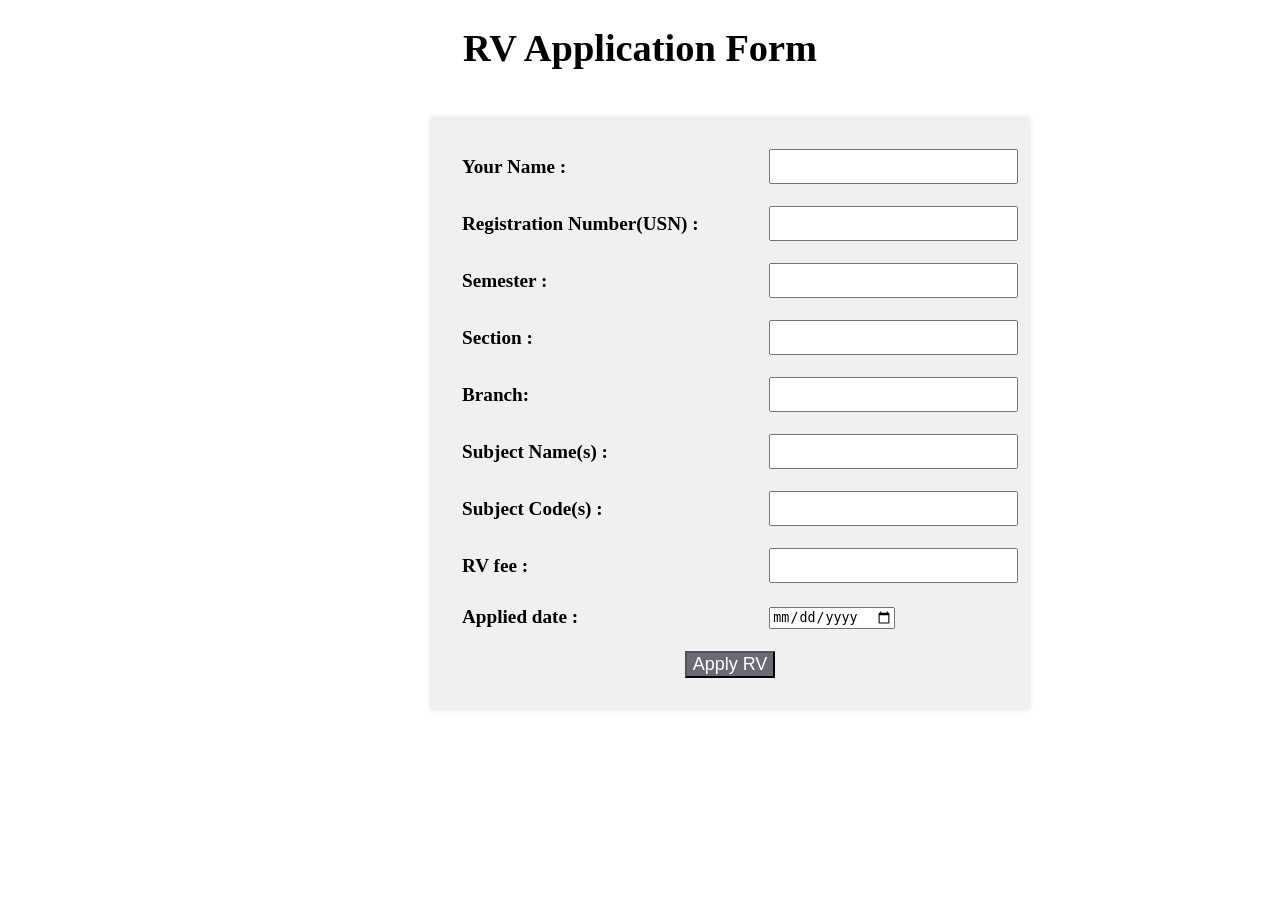
==== assign2.html @ f63b464a "final commits" ====
<!DOCTYPE html>
<html lang="en">
<head>
    <meta charset="UTF-8">
    <meta name="viewport" content="width=device-width, initial-scale=1.0">
    <title>RV Form</title>
    <link rel="stylesheet" href="assign2.css">
</head>
<body>
    <h1>RV Application Form</h1>
    <form action="#" method="post">
        <table>
            <tr>
                <td><label for="yourname">Your Name :</label></td>
                <td><input type="text" name="yourname" id="yourname" required> </td>
            </tr>
            <tr>
                <td><label for="usn">Registration Number(USN) :</label></td>
                <td><input type="text" name="usn" id="usn"> </td>
            </tr>
            <tr>
                <td><label for="sem">Semester :</label></td>
                <td><input type="text" name="sem" id="sem"> </td>
            </tr>
            <tr>
                <td><label for="sem">Section :</label></td>
                <td><input type="text" name="sec" id="sec"> </td>
            </tr>
            <tr>
                <td><label for="branch">Branch:</label></td>
                <td><input type="text" name="branch" id="branch"> </td>
            </tr>
            <tr>
                <td><label for="subn">Subject Name(s) :</label></td>
                <td><input type="text" name="subn" id="subn"> </td>
            </tr>
            <tr>
                <td><label for="sub">Subject Code(s) :</label></td>
                <td><input type="text" name="sub" id="sub"> </td>
            </tr><tr>
                <td><label for="sub">RV fee :</label></td>
                <td><input type="text" name="fee" id="fee"> </td>
            </tr>
            <tr>
                <td><label for="sub"> Applied date :</label></td>
                <td><input type="date" name="dte" id="dte"> </td>
            </tr>
            <br>
            
            <tr>
                <td colspan="2" style="text-align: center;">
                <input type="submit" value="Apply RV" class="buttonapply"></td>
                </tr>
        </table>
    </form>
</body>
</html>
---- assign2.css ----
body{
    background-color: #fff;
    
    margin: 0;
    font-size: larger;
}
h1{
    text-align: center;
}
table{
    width: 100%;
    max-width: 600px;
    background-color: #f0f0f0;
    padding: 20px;
    box-shadow: 0 0 5px rgba(0,0,0,0.1);
    border-radius: 4px;
}
td{
    padding: 10px;
}
form{
    padding-left: 430px;
    
}
label{
    font-weight: bold;
}
input[type="text"]{
    width: 100%;
    padding: 8px;
}
.buttonapply{
    font-size: large;
    font-weight: 500;
    background-color:#6d6875;
    cursor: pointer;
    color: #fff;
}
.buttonapply:hover{
    background-color: #2a0800;
    color: beige;
    box-shadow: 0 0 3px rgba(0, 0, 0, 1);
}
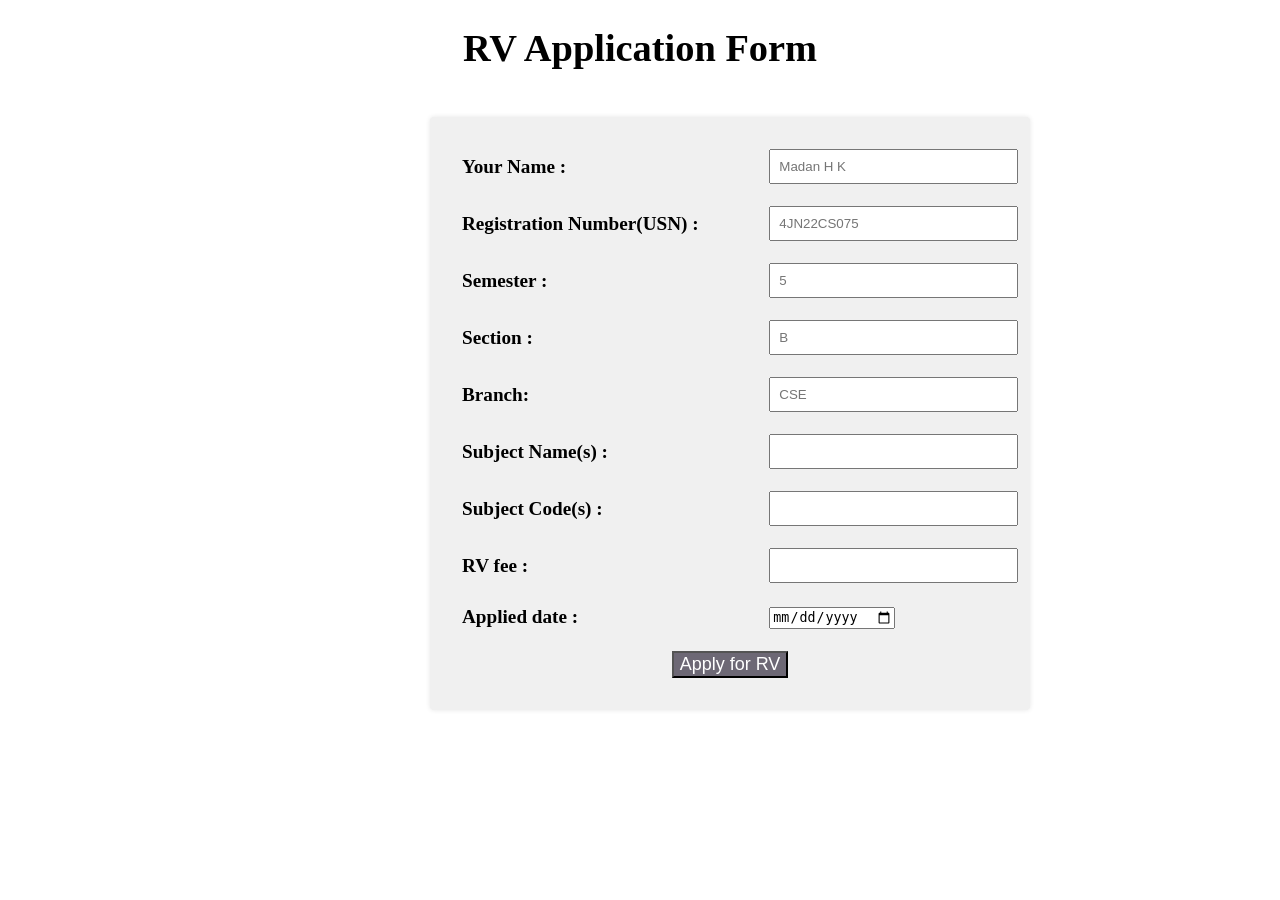
==== commit 7ba1c470: "Extra files" ====
--- a/assign2.html
+++ b/assign2.html
@@ -5,30 +5,46 @@
     <meta name="viewport" content="width=device-width, initial-scale=1.0">
     <title>RV Form</title>
     <link rel="stylesheet" href="assign2.css">
+    <script>
+        function validate(){
+
+            var fullname=document.getElementById("yourname")
+            var register_number=document.getElementById("usn")
+
+            if(fullname.value=="" || register_number.value=="" ){
+                alert("Give your proper Name & USN")
+                return false;
+            }
+            else{
+                
+                true;
+            }
+        }
+    </script>
 </head>
 <body>
     <h1>RV Application Form</h1>
-    <form action="#" method="post">
+    <form action="msg.html" onsubmit="return validate()" method="post">
         <table>
             <tr>
                 <td><label for="yourname">Your Name :</label></td>
-                <td><input type="text" name="yourname" id="yourname" required> </td>
+                <td><input type="text" name="yourname" id="yourname"  placeholder="Madan H K"> </td>
             </tr>
             <tr>
                 <td><label for="usn">Registration Number(USN) :</label></td>
-                <td><input type="text" name="usn" id="usn"> </td>
+                <td><input type="text" name="usn" id="usn" placeholder="4JN22CS075"> </td>
             </tr>
             <tr>
                 <td><label for="sem">Semester :</label></td>
-                <td><input type="text" name="sem" id="sem"> </td>
+                <td><input type="text" name="sem" id="sem" placeholder="5"> </td>
             </tr>
             <tr>
                 <td><label for="sem">Section :</label></td>
-                <td><input type="text" name="sec" id="sec"> </td>
+                <td><input type="text" name="sec" id="sec" placeholder="B"> </td>
             </tr>
             <tr>
                 <td><label for="branch">Branch:</label></td>
-                <td><input type="text" name="branch" id="branch"> </td>
+                <td><input type="text" name="branch" id="branch" placeholder="CSE"> </td>
             </tr>
             <tr>
                 <td><label for="subn">Subject Name(s) :</label></td>
@@ -49,9 +65,10 @@
             
             <tr>
                 <td colspan="2" style="text-align: center;">
-                <input type="submit" value="Apply RV" class="buttonapply"></td>
+                <input type="submit" value="Apply for RV" class="buttonapply"></td>
                 </tr>
         </table>
     </form>
+   
 </body>
 </html>
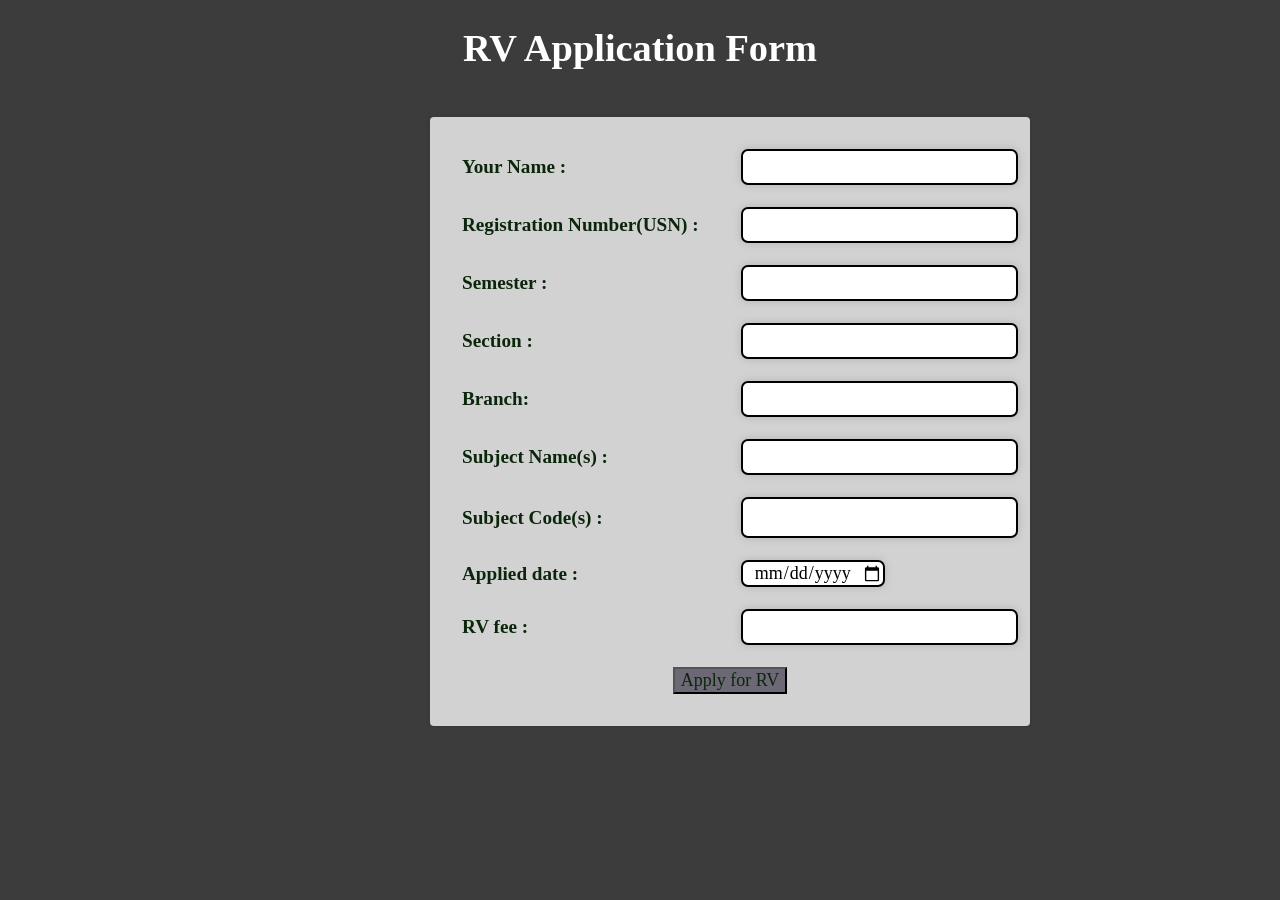
==== commit 2d18acda: "final edit" ====
--- a/assign2.html
+++ b/assign2.html
@@ -24,43 +24,45 @@
 </head>
 <body>
     <h1>RV Application Form</h1>
-    <form action="msg.html" onsubmit="return validate()" method="post">
+    <form action="msg.html"  id="myForm" onsubmit="return validate()" >
         <table>
             <tr>
                 <td><label for="yourname">Your Name :</label></td>
-                <td><input type="text" name="yourname" id="yourname"  placeholder="Madan H K"> </td>
+                <td><input style="border-radius: 7px; border: solid 2px black;  box-shadow: 0 0 9px rgba(180, 180, 180, 2); font-family:'Times New Roman', Times, serif;text-align: center;" type="text" name="yourname" id="yourname"  > </td>
             </tr>
             <tr>
                 <td><label for="usn">Registration Number(USN) :</label></td>
-                <td><input type="text" name="usn" id="usn" placeholder="4JN22CS075"> </td>
+                <td><input style="border-radius: 7px; border: solid 2px black;  box-shadow: 0 0 9px rgba(180, 180, 180, 2); font-family:'Times New Roman', Times, serif;text-align: center;" type="text" name="usn" id="usn" > </td>
             </tr>
             <tr>
                 <td><label for="sem">Semester :</label></td>
-                <td><input type="text" name="sem" id="sem" placeholder="5"> </td>
+                <td><input style="border-radius: 7px; border: solid 2px black;  box-shadow: 0 0 9px rgba(180, 180, 180, 2); font-family:'Times New Roman', Times, serif;text-align: center;" type="text" name="sem" id="sem" > </td>
             </tr>
             <tr>
                 <td><label for="sem">Section :</label></td>
-                <td><input type="text" name="sec" id="sec" placeholder="B"> </td>
+                <td><input style="border-radius: 7px; border: solid 2px black;  box-shadow: 0 0 9px rgba(180, 180, 180, 2); font-family:'Times New Roman', Times, serif;text-align: center;"  type="text" name="sec" id="sec" > </td>
             </tr>
             <tr>
                 <td><label for="branch">Branch:</label></td>
-                <td><input type="text" name="branch" id="branch" placeholder="CSE"> </td>
+                <td><input style="border-radius: 7px; border: solid 2px black;  box-shadow: 0 0 9px rgba(180, 180, 180, 2); font-family:'Times New Roman', Times, serif;text-align: center;" type="text" name="branch" id="branch" > </td>
             </tr>
             <tr>
                 <td><label for="subn">Subject Name(s) :</label></td>
-                <td><input type="text" name="subn" id="subn"> </td>
+                <td><input style="border-radius: 7px; border: solid 2px black;  box-shadow: 0 0 9px rgba(180, 180, 180, 2); font-family:'Times New Roman', Times, serif;text-align: center;" type="text" name="subn" id="subn"> </td>
             </tr>
             <tr>
                 <td><label for="sub">Subject Code(s) :</label></td>
-                <td><input type="text" name="sub" id="sub"> </td>
-            </tr><tr>
-                <td><label for="sub">RV fee :</label></td>
-                <td><input type="text" name="fee" id="fee"> </td>
+                <td><input style="border-radius: 7px; border: solid 2px black;  box-shadow: 0 0 9px rgba(180, 180, 180, 2); font-family:'Times New Roman', Times, serif;text-align: center; font-size: large;" type="text" name="sub" id="sub"> </td>
             </tr>
             <tr>
                 <td><label for="sub"> Applied date :</label></td>
-                <td><input type="date" name="dte" id="dte"> </td>
+                <td><input style="border-radius: 7px; border: solid 2px black;  box-shadow: 0 0 9px rgba(180, 180, 180, 2); font-family:'Times New Roman', Times, serif;text-align: center; font-size: large;" type="date" name="dte" id="dte"> </td>
             </tr>
+            <tr>
+                <td><label for="sub">RV fee :</label></td>
+                <td><input style="border-radius: 7px; border: solid 2px black;  box-shadow: 0 0 9px rgba(180, 180, 180, 2); font-family:'Times New Roman', Times, serif;text-align: center;" type="text" name="fee" id="fee"> </td>
+            </tr>
+            
             <br>
             
             <tr>
--- a/assign2.css
+++ b/assign2.css
@@ -1,19 +1,22 @@
 body{
-    background-color: #fff;
+    background-color:rgb(60, 60, 60);
     
     margin: 0;
     font-size: larger;
 }
 h1{
     text-align: center;
+    font-family:Georgia, 'Times New Roman', Times, serif;
+    color: white;
 }
 table{
     width: 100%;
     max-width: 600px;
-    background-color: #f0f0f0;
+    background-color:rgb(210, 210, 210);
     padding: 20px;
     box-shadow: 0 0 5px rgba(0,0,0,0.1);
     border-radius: 4px;
+    color: rgb(12, 38, 12);
 }
 td{
     padding: 10px;
@@ -31,13 +34,15 @@
 }
 .buttonapply{
     font-size: large;
+    font-family:'Times New Roman', Times, serif;
     font-weight: 500;
     background-color:#6d6875;
     cursor: pointer;
-    color: #fff;
+    color: rgb(12, 38, 12);
 }
 .buttonapply:hover{
     background-color: #2a0800;
     color: beige;
-    box-shadow: 0 0 3px rgba(0, 0, 0, 1);
+    box-shadow: 0 0 9px rgba(180, 180, 180, 2);
+    
 }
